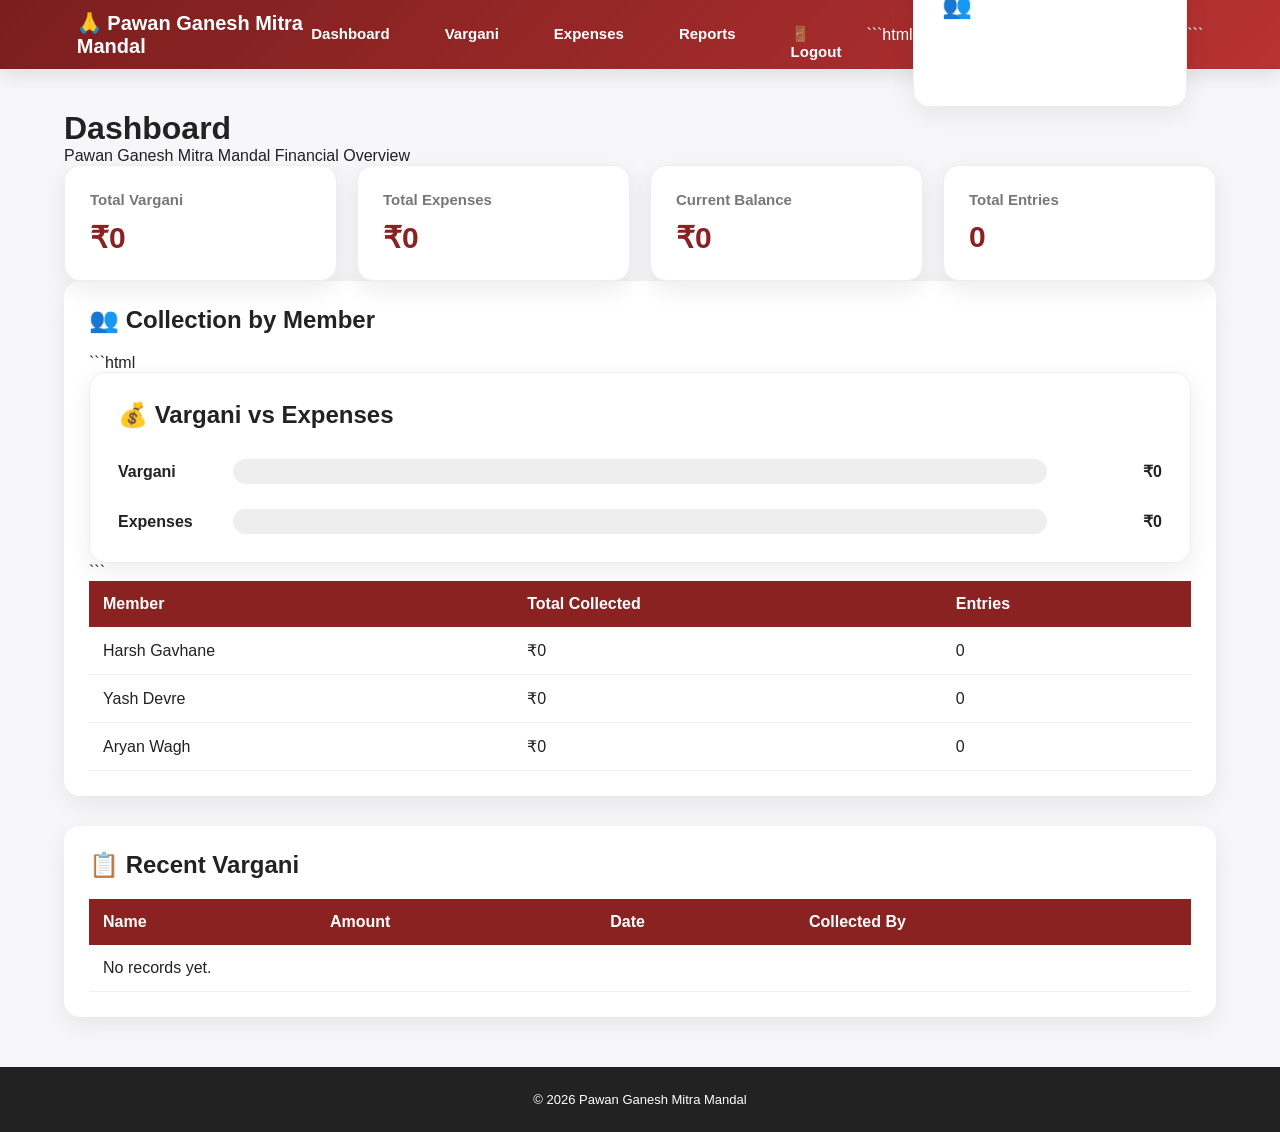
==== index.html @ 6a01088e "Pawan Ganesh Mitra Mandal website" ====
<!DOCTYPE html>
<html lang="en">
<head>
    <meta charset="UTF-8">
    <meta name="viewport" content="width=device-width, initial-scale=1.0">

    <title>Dashboard - Pawan Ganesh Mitra Mandal</title>

    <link rel="stylesheet" href="style.css">
</head>

<body>

<header>

    <div class="logo">
        🙏 Pawan Ganesh Mitra Mandal
    </div>

    <nav>
    <a href="index.html">Dashboard</a>
    <a href="vargani.html">Vargani</a>
    <a href="expenses.html">Expenses</a>
    <a href="reports.html">Reports</a>
    <a href="#" onclick="logout()">🚪 Logout</a>
</nav>
```html
<section class="dashboard-charts">

    <div class="chart-card">

        <h2>👥 Collector Performance</h2>

        <div id="collectorChart"></div>

    </div>

</section>
```

</header>


<main class="container">

    <h1>Dashboard</h1>

    <p class="subtitle">
        Pawan Ganesh Mitra Mandal Financial Overview
    </p>


    <!-- Financial Summary -->

    <div class="cards">

        <div class="card">
            <h3>Total Vargani</h3>
            <p id="dashboardVargani">₹0</p>
        </div>


        <div class="card">
            <h3>Total Expenses</h3>
            <p id="dashboardExpenses">₹0</p>
        </div>


        <div class="card">
            <h3>Current Balance</h3>
            <p id="dashboardBalance">₹0</p>
        </div>


        <div class="card">
            <h3>Total Entries</h3>
            <p id="dashboardEntries">0</p>
        </div>

    </div>


    <!-- Collector Performance -->

    <section class="table-section">

        <h2>👥 Collection by Member</h2>

        <div class="table-container">

            <table>

                <thead>

                    <tr>
                        <th>Member</th>
                        <th>Total Collected</th>
                        <th>Entries</th>
                    </tr>

                </thead>

```html
<section class="dashboard-charts">

    <div class="chart-card">
        <h2>💰 Vargani vs Expenses</h2>

        <div class="bar-chart">

            <div class="bar-item">
                <span>Vargani</span>
                <div class="bar-track">
                    <div id="varganiBar" class="bar-fill"></div>
                </div>
                <strong id="varganiChartAmount">₹0</strong>
            </div>

            <div class="bar-item">
                <span>Expenses</span>
                <div class="bar-track">
                    <div id="expenseBar" class="bar-fill"></div>
                </div>
                <strong id="expenseChartAmount">₹0</strong>
            </div>

        </div>
    </div>

</section>
```

                <tbody id="collectorTable">

                    <tr>
                        <td>Harsh Gavhane</td>
                        <td>₹0</td>
                        <td>0</td>
                    </tr>

                    <tr>
                        <td>Yash Devre</td>
                        <td>₹0</td>
                        <td>0</td>
                    </tr>

                    <tr>
                        <td>Aryan Wagh</td>
                        <td>₹0</td>
                        <td>0</td>
                    </tr>

                </tbody>

            </table>

        </div>

    </section>


    <!-- Recent Vargani -->

    <section class="table-section">

        <h2>📋 Recent Vargani</h2>

        <div class="table-container">

            <table>

                <thead>

                    <tr>
                        <th>Name</th>
                        <th>Amount</th>
                        <th>Date</th>
                        <th>Collected By</th>
                    </tr>

                </thead>


                <tbody id="recentVargani">

                    <tr>
                        <td colspan="4">
                            No records yet.
                        </td>
                    </tr>

                </tbody>

            </table>

        </div>

    </section>

</main>


<footer>

    <p>
        © 2026 Pawan Ganesh Mitra Mandal
    </p>

</footer>


<script src="script.js"></script>

</body>
</html>
---- style.css ----
* {
    margin: 0;
    padding: 0;
    box-sizing: border-box;
}

body {
    font-family: Arial, sans-serif;
    background: #f5f6fa;
    color: #222;
}

header {
    height: 70px;
    background: white;
    display: flex;
    align-items: center;
    justify-content: space-between;
    padding: 0 6%;
    border-bottom: 1px solid #eee;
}

.logo {
    font-size: 20px;
    font-weight: bold;
}

nav {
    display: flex;
    gap: 30px;
}

nav a {
    text-decoration: none;
    color: #555;
    font-size: 15px;
}

nav a:hover {
    color: #000;
}

main {
    width: 88%;
    max-width: 1200px;
    margin: 40px auto;
}

.welcome {
    display: flex;
    justify-content: space-between;
    align-items: center;
    margin-bottom: 30px;
}

.welcome h1 {
    font-size: 30px;
    margin-bottom: 8px;
}

.welcome p {
    color: #777;
}

button {
    border: none;
    padding: 12px 20px;
    border-radius: 8px;
    background: #222;
    color: white;
    cursor: pointer;
    font-size: 14px;
}

button:hover {
    opacity: 0.85;
}

.cards {
    display: grid;
    grid-template-columns: repeat(4, 1fr);
    gap: 20px;
}

.card {
    background: white;
    padding: 25px;
    border-radius: 14px;
    border: 1px solid #eee;
}

.card p {
    color: #777;
    font-size: 14px;
}

.card h2 {
    font-size: 28px;
    margin: 12px 0;
}

.card span {
    color: #999;
    font-size: 13px;
}

.transactions {
    margin-top: 35px;
    background: white;
    padding: 25px;
    border-radius: 14px;
    border: 1px solid #eee;
}

.section-heading {
    display: flex;
    justify-content: space-between;
    align-items: center;
}

.section-heading h2 {
    font-size: 20px;
}

.empty {
    text-align: center;
    padding: 60px 20px;
    color: #777;
}

.empty div {
    font-size: 40px;
    margin-bottom: 15px;
}

.empty h3 {
    color: #333;
    margin-bottom: 8px;
}

footer {
    text-align: center;
    padding: 30px;
    color: #888;
    font-size: 13px;
}

@media (max-width: 800px) {

    header {
        padding: 0 20px;
    }

    nav {
        display: none;
    }

    main {
        width: 92%;
    }

    .cards {
        grid-template-columns: repeat(2, 1fr);
    }

    .welcome {
        align-items: flex-start;
        gap: 20px;
        flex-direction: column;
    }
}

@media (max-width: 500px) {

    .cards {
        grid-template-columns: 1fr;
    }

    .welcome h1 {
        font-size: 24px;
    }
}

/* ================================
   PREMIUM MANDAL UI
================================ */

body {
    background: #f7f7f9;
    color: #222;
    font-family: Arial, sans-serif;
}


/* HEADER */

header {
    background: linear-gradient(135deg, #7b1e1e, #b83232);
    color: white;
    padding: 20px 6%;
    box-shadow: 0 4px 20px rgba(0,0,0,0.12);
}

header h1 {
    margin: 0;
    font-size: 25px;
}

nav {
    margin-top: 15px;
}

nav a {
    color: white;
    text-decoration: none;
    margin-right: 25px;
    font-weight: 600;
    transition: 0.3s;
}

nav a:hover {
    opacity: 0.7;
}


/* MAIN */

main {
    width: 90%;
    max-width: 1200px;
    margin: 40px auto;
}


/* PAGE HEADER */

.page-header {
    margin-bottom: 30px;
}

.page-header h2 {
    font-size: 32px;
    margin-bottom: 8px;
}

.page-header p {
    color: #777;
}


/* SUMMARY CARDS */

.summary-cards {
    display: grid;
    grid-template-columns: repeat(4, 1fr);
    gap: 20px;
    margin-bottom: 35px;
}

.card {
    background: white;
    padding: 25px;
    border-radius: 16px;
    box-shadow: 0 8px 25px rgba(0,0,0,0.08);
    border: 1px solid #eee;
    transition: 0.3s;
}

.card:hover {
    transform: translateY(-5px);
    box-shadow: 0 12px 30px rgba(0,0,0,0.12);
}

.card h3 {
    color: #777;
    font-size: 15px;
    margin-bottom: 12px;
}

.card p {
    font-size: 30px;
    font-weight: bold;
    margin: 0;
    color: #8b2222;
}


/* TABLE SECTION */

.table-section {
    background: white;
    padding: 25px;
    border-radius: 16px;
    margin-bottom: 30px;
    box-shadow: 0 8px 25px rgba(0,0,0,0.07);
    overflow-x: auto;
}

.table-section h2 {
    margin-top: 0;
    margin-bottom: 20px;
}


/* TABLE */

table {
    width: 100%;
    border-collapse: collapse;
}

th {
    background: #8b2222;
    color: white;
    padding: 14px;
    text-align: left;
}

td {
    padding: 14px;
    border-bottom: 1px solid #eee;
}

tr:hover td {
    background: #fafafa;
}


/* BUTTONS */

button {
    border: none;
    border-radius: 8px;
    padding: 10px 16px;
    cursor: pointer;
    font-weight: 600;
    transition: 0.25s;
}

button:hover {
    transform: translateY(-2px);
}


/* PRINT */

.print-btn {
    background: #8b2222;
    color: white;
    padding: 13px 24px;
}

.print-btn:hover {
    background: #6d1818;
}


/* REPORT ACTIONS */

.report-actions {
    text-align: center;
    margin: 35px 0;
}


/* FOOTER */

footer {
    text-align: center;
    padding: 25px;
    background: #222;
    color: white;
    margin-top: 50px;
}


/* MOBILE */

@media (max-width: 800px) {

    .summary-cards {
        grid-template-columns: repeat(2, 1fr);
    }

    nav a {
        display: inline-block;
        margin-bottom: 10px;
    }
}


@media (max-width: 500px) {

    .summary-cards {
        grid-template-columns: 1fr;
    }

    main {
        width: 94%;
    }

    .page-header h2 {
        font-size: 26px;
    }

    header h1 {
        font-size: 20px;
    }
}
```css
/* ================================
   DASHBOARD FINANCIAL CHART
================================ */

.dashboard-charts {
    display: grid;
    grid-template-columns: 1fr;
    gap: 20px;
    margin-bottom: 35px;
}

.chart-card {
    background: white;
    padding: 28px;
    border-radius: 16px;
    box-shadow: 0 8px 25px rgba(0,0,0,0.07);
    border: 1px solid #eee;
}

.chart-card h2 {
    margin-top: 0;
    margin-bottom: 30px;
}

.bar-chart {
    display: flex;
    flex-direction: column;
    gap: 25px;
}

.bar-item {
    display: grid;
    grid-template-columns: 100px 1fr 100px;
    align-items: center;
    gap: 15px;
}

.bar-item > span {
    font-weight: 600;
}

.bar-track {
    height: 25px;
    background: #eeeeee;
    border-radius: 20px;
    overflow: hidden;
}

.bar-fill {
    height: 100%;
    width: 0%;
    background: linear-gradient(90deg, #8b2222, #d9534f);
    border-radius: 20px;
    transition: width 0.8s ease;
}

.bar-item strong {
    text-align: right;
}

@media (max-width: 600px) {

    .bar-item {
        grid-template-columns: 80px 1fr 75px;
        gap: 8px;
        font-size: 13px;
    }

    .chart-card {
        padding: 20px;
    }
}
```
```css
/* ================================
   COLLECTOR PERFORMANCE
================================ */

#collectorChart {
    display: flex;
    flex-direction: column;
    gap: 22px;
}

.collector-bar-item {
    width: 100%;
}

.collector-bar-header {
    display: flex;
    justify-content: space-between;
    align-items: center;
    margin-bottom: 8px;
}

.collector-bar-header span {
    font-weight: 600;
}

.collector-bar-header strong {
    font-size: 16px;
}

.collector-bar-track {
    width: 100%;
    height: 18px;
    background: #eeeeee;
    border-radius: 20px;
    overflow: hidden;
}

.collector-bar-fill {
    height: 100%;
    background: linear-gradient(90deg, #8b2222, #d9534f);
    border-radius: 20px;
    transition: width 0.8s ease;
}
```
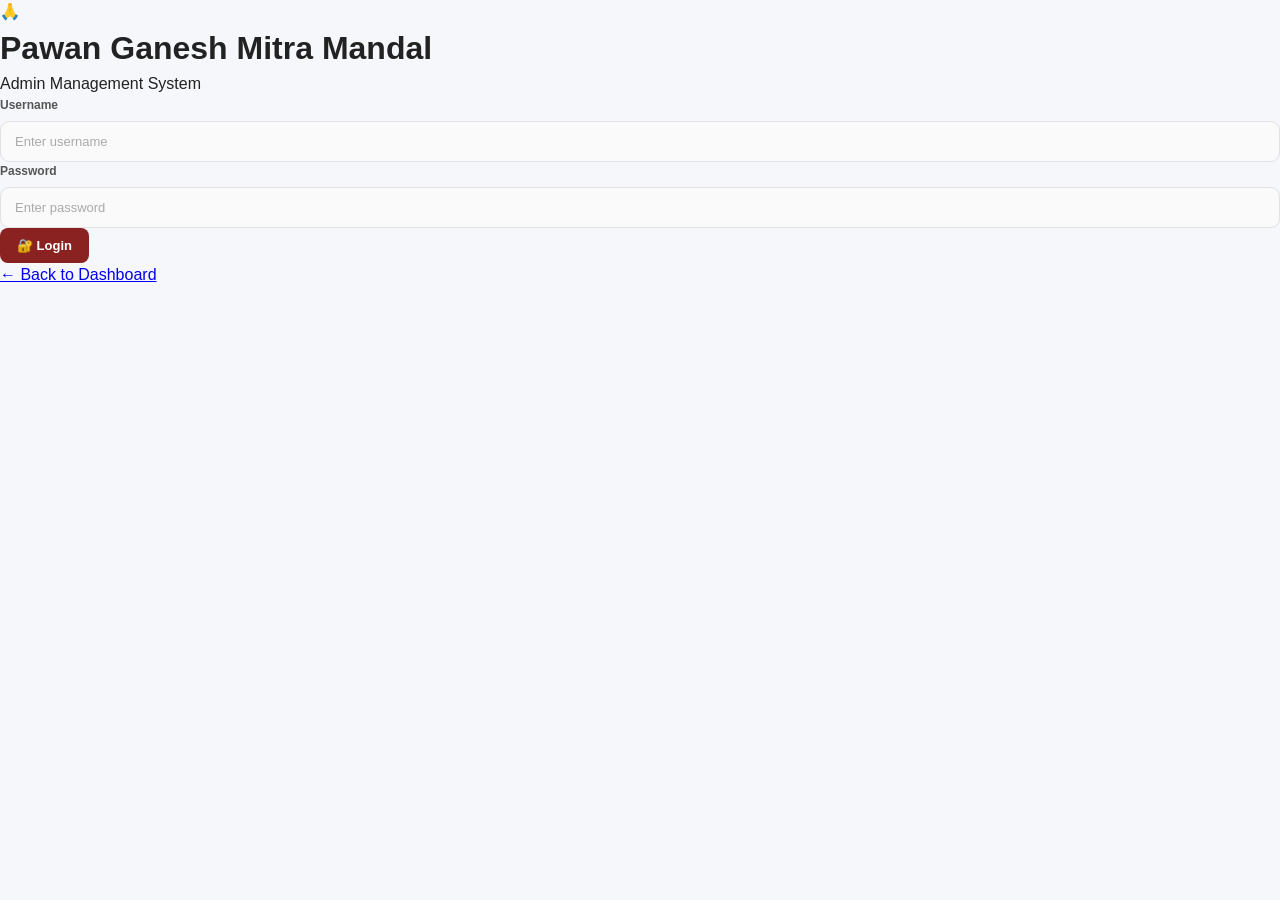
==== commit f6dcf0ce: "Finalize Mandal Management System" ====
--- a/index.html
+++ b/index.html
@@ -1,215 +1,422 @@
 <!DOCTYPE html>
 <html lang="en">
+
 <head>
     <meta charset="UTF-8">
     <meta name="viewport" content="width=device-width, initial-scale=1.0">
 
-    <title>Dashboard - Pawan Ganesh Mitra Mandal</title>
+    <title>Pawan Ganesh Mitra Mandal | Dashboard</title>
 
     <link rel="stylesheet" href="style.css">
 </head>
 
 <body>
 
-<header>
-
-    <div class="logo">
-        🙏 Pawan Ganesh Mitra Mandal
-    </div>
-
-    <nav>
-    <a href="index.html">Dashboard</a>
-    <a href="vargani.html">Vargani</a>
-    <a href="expenses.html">Expenses</a>
-    <a href="reports.html">Reports</a>
-    <a href="#" onclick="logout()">🚪 Logout</a>
-</nav>
-```html
-<section class="dashboard-charts">
-
-    <div class="chart-card">
-
-        <h2>👥 Collector Performance</h2>
-
-        <div id="collectorChart"></div>
-
-    </div>
-
-</section>
-```
-
-</header>
-
-
-<main class="container">
-
-    <h1>Dashboard</h1>
-
-    <p class="subtitle">
-        Pawan Ganesh Mitra Mandal Financial Overview
-    </p>
-
-
-    <!-- Financial Summary -->
-
-    <div class="cards">
-
-        <div class="card">
-            <h3>Total Vargani</h3>
-            <p id="dashboardVargani">₹0</p>
+    <!-- ================= HEADER ================= -->
+
+    <header class="main-header">
+
+        <div class="brand">
+            <div class="brand-icon">🙏</div>
+
+            <div>
+                <h1>Pawan Ganesh Mitra Mandal</h1>
+                <span>Financial Management System</span>
+            </div>
         </div>
 
-
-        <div class="card">
-            <h3>Total Expenses</h3>
-            <p id="dashboardExpenses">₹0</p>
+        <nav>
+
+            <a href="index.html" class="active">
+                Dashboard
+            </a>
+
+            <a href="vargani.html">
+                Vargani
+            </a>
+
+            <a href="expenses.html">
+                Expenses
+            </a>
+
+            <a href="reports.html">
+                Reports
+            </a>
+
+            <a href="#" onclick="logout()">
+                🚪 Logout
+            </a>
+
+        </nav>
+
+    </header>
+
+
+    <!-- ================= MAIN ================= -->
+
+    <main>
+
+        <!-- PAGE INTRO -->
+
+        <section class="welcome">
+
+            <div>
+
+                <span class="welcome-label">
+                    MANDAL ADMIN
+                </span>
+
+                <h2>
+                    Dashboard
+                </h2>
+
+                <p>
+                    Monitor vargani, expenses and current financial balance.
+                </p>
+
+            </div>
+
+            <div class="dashboard-date">
+                <span>Financial Overview</span>
+                <strong>🙏 Ganpati Bappa Morya</strong>
+            </div>
+
+        </section>
+
+
+        <!-- ================= SUMMARY CARDS ================= -->
+
+        <section class="cards">
+
+            <div class="card financial-card">
+
+                <div class="card-top">
+                    <span class="card-icon">💰</span>
+                    <span class="card-label">TOTAL VARGANI</span>
+                </div>
+
+                <h3 id="dashboardVargani">
+                    ₹0
+                </h3>
+
+                <p>
+                    Total amount collected
+                </p>
+
+            </div>
+
+
+            <div class="card expense-card">
+
+                <div class="card-top">
+                    <span class="card-icon">💸</span>
+                    <span class="card-label">TOTAL EXPENSES</span>
+                </div>
+
+                <h3 id="dashboardExpenses">
+                    ₹0
+                </h3>
+
+                <p>
+                    Total amount spent
+                </p>
+
+            </div>
+
+
+            <div class="card balance-card">
+
+                <div class="card-top">
+                    <span class="card-icon">📊</span>
+                    <span class="card-label">CURRENT BALANCE</span>
+                </div>
+
+                <h3 id="dashboardBalance">
+                    ₹0
+                </h3>
+
+                <p>
+                    Available mandal balance
+                </p>
+
+            </div>
+
+
+            <div class="card entries-card">
+
+                <div class="card-top">
+                    <span class="card-icon">🧾</span>
+                    <span class="card-label">TOTAL ENTRIES</span>
+                </div>
+
+                <h3 id="dashboardEntries">
+                    0
+                </h3>
+
+                <p>
+                    Collection records
+                </p>
+
+            </div>
+
+        </section>
+
+
+        <!-- ================= CHARTS ================= -->
+
+        <section class="dashboard-charts">
+
+
+            <!-- FINANCIAL OVERVIEW -->
+
+            <div class="chart-card">
+
+                <div class="chart-heading">
+
+                    <div class="chart-title">
+
+                        <div class="chart-icon">
+                            💰
+                        </div>
+
+                        <div>
+                            <h2>Financial Overview</h2>
+
+                            <p>
+                                Vargani collected vs money spent
+                            </p>
+                        </div>
+
+                    </div>
+
+                </div>
+
+
+                <div class="bar-chart">
+
+                    <div class="bar-item">
+
+                        <span>Vargani</span>
+
+                        <div class="bar-track">
+                            <div
+                                id="varganiBar"
+                                class="bar-fill">
+                            </div>
+                        </div>
+
+                        <strong id="varganiBarValue">
+                            ₹0
+                        </strong>
+
+                    </div>
+
+
+                    <div class="bar-item">
+
+                        <span>Expenses</span>
+
+                        <div class="bar-track">
+                            <div
+                                id="expenseBar"
+                                class="bar-fill expense-fill">
+                            </div>
+                        </div>
+
+                        <strong id="expenseBarValue">
+                            ₹0
+                        </strong>
+
+                    </div>
+
+                </div>
+
+            </div>
+
+
+            <!-- COLLECTOR PERFORMANCE -->
+
+            <div class="chart-card">
+
+                <div class="chart-heading">
+
+                    <div class="chart-title">
+
+                        <div class="chart-icon">
+                            👥
+                        </div>
+
+                        <div>
+                            <h2>Collector Performance</h2>
+
+                            <p>
+                                Member-wise collection summary
+                            </p>
+                        </div>
+
+                    </div>
+
+                </div>
+
+
+                <div id="collectorChart">
+
+                    <!-- JavaScript will generate collector bars here -->
+
+                </div>
+
+            </div>
+
+        </section>
+
+
+        <!-- ================= COLLECTION BY MEMBER ================= -->
+
+        <section class="table-section">
+
+            <div class="section-heading">
+
+                <div>
+
+                    <span class="section-label">
+                        COLLECTION
+                    </span>
+
+                    <h2>
+                        Collection by Member
+                    </h2>
+
+                    <p>
+                        Total amount collected by each member
+                    </p>
+
+                </div>
+
+                <div class="section-icon">
+                    👥
+                </div>
+
+            </div>
+
+
+            <div class="table-wrapper">
+
+                <table>
+
+                    <thead>
+
+                        <tr>
+                            <th>Collector</th>
+                            <th>Total Collected</th>
+                            <th>Entries</th>
+                        </tr>
+
+                    </thead>
+
+                    <tbody id="collectorTable">
+
+                        <tr>
+                            <td colspan="3" class="empty">
+                                No collection data available.
+                            </td>
+                        </tr>
+
+                    </tbody>
+
+                </table>
+
+            </div>
+
+        </section>
+
+
+        <!-- ================= RECENT VARGANI ================= -->
+
+        <section class="table-section">
+
+            <div class="section-heading">
+
+                <div>
+
+                    <span class="section-label">
+                        ACTIVITY
+                    </span>
+
+                    <h2>
+                        Recent Vargani
+                    </h2>
+
+                    <p>
+                        Latest collection entries
+                    </p>
+
+                </div>
+
+                <div class="section-icon">
+                    🧾
+                </div>
+
+            </div>
+
+
+            <div class="table-wrapper">
+
+                <table>
+
+                    <thead>
+
+                        <tr>
+                            <th>Person / Shop</th>
+                            <th>Amount</th>
+                            <th>Collected By</th>
+                            <th>Date</th>
+                            <th>Receipt</th>
+                        </tr>
+
+                    </thead>
+
+                    <tbody id="recentVargani">
+
+                        <tr>
+                            <td colspan="5" class="empty">
+                                No collection records available.
+                            </td>
+                        </tr>
+
+                    </tbody>
+
+                </table>
+
+            </div>
+
+        </section>
+
+    </main>
+
+
+    <!-- ================= FOOTER ================= -->
+
+    <footer>
+
+        <div class="footer-brand">
+            🙏 Pawan Ganesh Mitra Mandal
         </div>
 
-
-        <div class="card">
-            <h3>Current Balance</h3>
-            <p id="dashboardBalance">₹0</p>
-        </div>
-
-
-        <div class="card">
-            <h3>Total Entries</h3>
-            <p id="dashboardEntries">0</p>
-        </div>
-
-    </div>
-
-
-    <!-- Collector Performance -->
-
-    <section class="table-section">
-
-        <h2>👥 Collection by Member</h2>
-
-        <div class="table-container">
-
-            <table>
-
-                <thead>
-
-                    <tr>
-                        <th>Member</th>
-                        <th>Total Collected</th>
-                        <th>Entries</th>
-                    </tr>
-
-                </thead>
-
-```html
-<section class="dashboard-charts">
-
-    <div class="chart-card">
-        <h2>💰 Vargani vs Expenses</h2>
-
-        <div class="bar-chart">
-
-            <div class="bar-item">
-                <span>Vargani</span>
-                <div class="bar-track">
-                    <div id="varganiBar" class="bar-fill"></div>
-                </div>
-                <strong id="varganiChartAmount">₹0</strong>
-            </div>
-
-            <div class="bar-item">
-                <span>Expenses</span>
-                <div class="bar-track">
-                    <div id="expenseBar" class="bar-fill"></div>
-                </div>
-                <strong id="expenseChartAmount">₹0</strong>
-            </div>
-
-        </div>
-    </div>
-
-</section>
-```
-
-                <tbody id="collectorTable">
-
-                    <tr>
-                        <td>Harsh Gavhane</td>
-                        <td>₹0</td>
-                        <td>0</td>
-                    </tr>
-
-                    <tr>
-                        <td>Yash Devre</td>
-                        <td>₹0</td>
-                        <td>0</td>
-                    </tr>
-
-                    <tr>
-                        <td>Aryan Wagh</td>
-                        <td>₹0</td>
-                        <td>0</td>
-                    </tr>
-
-                </tbody>
-
-            </table>
-
-        </div>
-
-    </section>
-
-
-    <!-- Recent Vargani -->
-
-    <section class="table-section">
-
-        <h2>📋 Recent Vargani</h2>
-
-        <div class="table-container">
-
-            <table>
-
-                <thead>
-
-                    <tr>
-                        <th>Name</th>
-                        <th>Amount</th>
-                        <th>Date</th>
-                        <th>Collected By</th>
-                    </tr>
-
-                </thead>
-
-
-                <tbody id="recentVargani">
-
-                    <tr>
-                        <td colspan="4">
-                            No records yet.
-                        </td>
-                    </tr>
-
-                </tbody>
-
-            </table>
-
-        </div>
-
-    </section>
-
-</main>
-
-
-<footer>
-
-    <p>
-        © 2026 Pawan Ganesh Mitra Mandal
-    </p>
-
-</footer>
-
-
-<script src="script.js"></script>
+        <p>
+            Transparent collection & expense management system
+        </p>
+
+        <span>
+            © 2026 Pawan Ganesh Mitra Mandal
+        </span>
+
+    </footer>
+
+
+    <!-- ================= JAVASCRIPT ================= -->
+
+    <script src="script.js"></script>
 
 </body>
+
 </html>
--- a/style.css
+++ b/style.css
@@ -1,528 +1,1186 @@
+/* =====================================================
+   PAWAN GANESH MITRA MANDAL
+   PREMIUM DASHBOARD UI
+===================================================== */
+
+
+/* ================= RESET ================= */
+
 * {
     margin: 0;
     padding: 0;
     box-sizing: border-box;
 }
 
+
+/* ================= BODY ================= */
+
 body {
-    font-family: Arial, sans-serif;
-    background: #f5f6fa;
+    font-family: Arial, Helvetica, sans-serif;
+    background: #f6f7fb;
     color: #222;
-}
-
-header {
-    height: 70px;
+    line-height: 1.5;
+}
+
+
+/* ================= HEADER ================= */
+
+.main-header {
+    min-height: 78px;
+    padding: 14px 6%;
+    background: linear-gradient(135deg, #751c1c, #a92f2f);
+    color: white;
+
+    display: flex;
+    align-items: center;
+    justify-content: space-between;
+
+    box-shadow: 0 5px 25px rgba(0, 0, 0, 0.14);
+
+    position: sticky;
+    top: 0;
+    z-index: 100;
+}
+
+
+/* ================= BRAND ================= */
+
+.brand {
+    display: flex;
+    align-items: center;
+    gap: 14px;
+}
+
+
+.brand-icon {
+    width: 46px;
+    height: 46px;
+
+    background: rgba(255, 255, 255, 0.15);
+
+    border: 1px solid rgba(255, 255, 255, 0.2);
+
+    border-radius: 12px;
+
+    display: flex;
+    align-items: center;
+    justify-content: center;
+
+    font-size: 23px;
+}
+
+
+.brand h1 {
+    font-size: 19px;
+    line-height: 1.2;
+    margin-bottom: 3px;
+}
+
+
+.brand span {
+    font-size: 11px;
+    opacity: 0.75;
+    letter-spacing: 0.5px;
+}
+
+
+/* ================= NAVIGATION ================= */
+
+nav {
+    display: flex;
+    align-items: center;
+    gap: 5px;
+}
+
+
+nav a {
+    color: rgba(255, 255, 255, 0.82);
+
+    text-decoration: none;
+
+    font-size: 13px;
+    font-weight: 600;
+
+    padding: 9px 13px;
+
+    border-radius: 8px;
+
+    transition: all 0.25s ease;
+}
+
+
+nav a:hover {
+    color: white;
+    background: rgba(255, 255, 255, 0.12);
+}
+
+
+nav a.active {
+    color: #8b2222;
     background: white;
+}
+
+
+/* ================= MAIN ================= */
+
+main {
+    width: 90%;
+    max-width: 1250px;
+
+    margin: 38px auto 60px;
+}
+
+
+/* ================= WELCOME ================= */
+
+.welcome {
     display: flex;
     align-items: center;
     justify-content: space-between;
-    padding: 0 6%;
-    border-bottom: 1px solid #eee;
-}
-
-.logo {
-    font-size: 20px;
-    font-weight: bold;
-}
-
-nav {
-    display: flex;
-    gap: 30px;
-}
-
-nav a {
-    text-decoration: none;
-    color: #555;
-    font-size: 15px;
-}
-
-nav a:hover {
-    color: #000;
-}
-
-main {
-    width: 88%;
-    max-width: 1200px;
-    margin: 40px auto;
-}
-
-.welcome {
-    display: flex;
-    justify-content: space-between;
-    align-items: center;
+
     margin-bottom: 30px;
 }
 
-.welcome h1 {
-    font-size: 30px;
+
+.welcome-label {
+    display: inline-block;
+
+    font-size: 11px;
+    font-weight: 700;
+
+    letter-spacing: 1.5px;
+
+    color: #a52d2d;
+
+    margin-bottom: 6px;
+}
+
+
+.welcome h2 {
+    font-size: 34px;
+    line-height: 1.1;
+
     margin-bottom: 8px;
 }
+
 
 .welcome p {
     color: #777;
-}
+    font-size: 14px;
+}
+
+
+.dashboard-date {
+    background: white;
+
+    padding: 14px 18px;
+
+    border-radius: 12px;
+
+    border: 1px solid #ececf1;
+
+    box-shadow: 0 5px 18px rgba(0, 0, 0, 0.05);
+
+    text-align: right;
+}
+
+
+.dashboard-date span {
+    display: block;
+
+    color: #999;
+
+    font-size: 11px;
+
+    text-transform: uppercase;
+
+    letter-spacing: 1px;
+
+    margin-bottom: 3px;
+}
+
+
+.dashboard-date strong {
+    font-size: 13px;
+
+    color: #8b2222;
+}
+
+
+/* ================= SUMMARY CARDS ================= */
+
+.cards {
+    display: grid;
+
+    grid-template-columns: repeat(4, 1fr);
+
+    gap: 18px;
+
+    margin-bottom: 25px;
+}
+
+
+.card {
+    background: white;
+
+    padding: 22px;
+
+    border-radius: 16px;
+
+    border: 1px solid #ececf1;
+
+    box-shadow: 0 7px 22px rgba(0, 0, 0, 0.055);
+
+    transition: all 0.25s ease;
+
+    position: relative;
+
+    overflow: hidden;
+}
+
+
+.card::after {
+    content: "";
+
+    position: absolute;
+
+    width: 70px;
+    height: 70px;
+
+    border-radius: 50%;
+
+    right: -25px;
+    bottom: -30px;
+
+    background: rgba(139, 34, 34, 0.06);
+}
+
+
+.card:hover {
+    transform: translateY(-4px);
+
+    box-shadow: 0 12px 30px rgba(0, 0, 0, 0.09);
+}
+
+
+.card-top {
+    display: flex;
+
+    align-items: center;
+    justify-content: space-between;
+
+    margin-bottom: 14px;
+}
+
+
+.card-icon {
+    width: 38px;
+    height: 38px;
+
+    border-radius: 10px;
+
+    display: flex;
+    align-items: center;
+    justify-content: center;
+
+    background: #fff1f1;
+
+    font-size: 18px;
+}
+
+
+.card-label {
+    font-size: 10px;
+
+    font-weight: 700;
+
+    letter-spacing: 1px;
+
+    color: #999;
+}
+
+
+.card h3 {
+    font-size: 27px;
+
+    color: #8b2222;
+
+    margin-bottom: 5px;
+}
+
+
+.card p {
+    color: #999;
+
+    font-size: 12px;
+}
+
+
+/* Balance */
+
+.balance-card {
+    background: linear-gradient(135deg, #8b2222, #b63737);
+
+    color: white;
+}
+
+
+.balance-card .card-label,
+.balance-card p {
+    color: rgba(255, 255, 255, 0.75);
+}
+
+
+.balance-card h3 {
+    color: white;
+}
+
+
+.balance-card .card-icon {
+    background: rgba(255, 255, 255, 0.14);
+}
+
+
+/* ================= DASHBOARD CHARTS ================= */
+
+.dashboard-charts {
+    display: grid;
+
+    grid-template-columns: 1fr 1fr;
+
+    gap: 20px;
+
+    margin-bottom: 25px;
+}
+
+
+.chart-card {
+    background: white;
+
+    padding: 25px;
+
+    border-radius: 16px;
+
+    border: 1px solid #ececf1;
+
+    box-shadow: 0 7px 22px rgba(0, 0, 0, 0.055);
+
+    min-height: 245px;
+}
+
+
+/* ================= CHART HEADING ================= */
+
+.chart-heading {
+    margin-bottom: 30px;
+}
+
+
+.chart-title {
+    display: flex;
+
+    align-items: center;
+
+    gap: 13px;
+}
+
+
+.chart-icon {
+    width: 43px;
+    height: 43px;
+
+    background: #fff1f1;
+
+    border-radius: 12px;
+
+    display: flex;
+    align-items: center;
+    justify-content: center;
+
+    font-size: 20px;
+}
+
+
+.chart-title h2 {
+    font-size: 18px;
+
+    margin-bottom: 2px;
+}
+
+
+.chart-title p {
+    color: #999;
+
+    font-size: 12px;
+}
+
+
+/* ================= FINANCIAL BAR CHART ================= */
+
+.bar-chart {
+    display: flex;
+
+    flex-direction: column;
+
+    gap: 22px;
+}
+
+
+.bar-item {
+    display: grid;
+
+    grid-template-columns: 80px 1fr 85px;
+
+    align-items: center;
+
+    gap: 12px;
+}
+
+
+.bar-item > span {
+    font-size: 13px;
+
+    font-weight: 700;
+
+    color: #555;
+}
+
+
+.bar-track {
+    height: 16px;
+
+    background: #f0f0f3;
+
+    border-radius: 20px;
+
+    overflow: hidden;
+}
+
+
+.bar-fill {
+    width: 0%;
+
+    height: 100%;
+
+    background: linear-gradient(
+        90deg,
+        #8b2222,
+        #d9534f
+    );
+
+    border-radius: 20px;
+
+    transition: width 0.8s ease;
+}
+
+
+.expense-fill {
+    background: linear-gradient(
+        90deg,
+        #555,
+        #888
+    );
+}
+
+
+.bar-item strong {
+    text-align: right;
+
+    font-size: 13px;
+
+    color: #444;
+}
+
+
+/* ================= COLLECTOR PERFORMANCE ================= */
+
+#collectorChart {
+    display: flex;
+
+    flex-direction: column;
+
+    gap: 18px;
+}
+
+
+.collector-bar-item {
+    width: 100%;
+}
+
+
+.collector-bar-header {
+    display: flex;
+
+    justify-content: space-between;
+
+    align-items: center;
+
+    margin-bottom: 7px;
+}
+
+
+.collector-bar-header span {
+    font-size: 13px;
+
+    font-weight: 600;
+
+    color: #555;
+}
+
+
+.collector-bar-header strong {
+    font-size: 13px;
+
+    color: #8b2222;
+}
+
+
+.collector-bar-track {
+    width: 100%;
+
+    height: 12px;
+
+    background: #eeeeF2;
+
+    border-radius: 20px;
+
+    overflow: hidden;
+}
+
+
+.collector-bar-fill {
+    width: 0%;
+
+    height: 100%;
+
+    background: linear-gradient(
+        90deg,
+        #8b2222,
+        #d9534f
+    );
+
+    border-radius: 20px;
+
+    transition: width 0.8s ease;
+}
+
+
+/* ================= TABLE SECTION ================= */
+
+.table-section {
+    background: white;
+
+    padding: 25px;
+
+    border-radius: 16px;
+
+    border: 1px solid #ececf1;
+
+    box-shadow: 0 7px 22px rgba(0, 0, 0, 0.055);
+
+    margin-bottom: 20px;
+
+    overflow: hidden;
+}
+
+
+/* ================= SECTION HEADING ================= */
+
+.section-heading {
+    display: flex;
+
+    align-items: center;
+
+    justify-content: space-between;
+
+    margin-bottom: 20px;
+}
+
+
+.section-label {
+    display: block;
+
+    color: #a52d2d;
+
+    font-size: 10px;
+
+    font-weight: 700;
+
+    letter-spacing: 1.5px;
+
+    margin-bottom: 3px;
+}
+
+
+.section-heading h2 {
+    font-size: 19px;
+
+    margin-bottom: 2px;
+}
+
+
+.section-heading p {
+    color: #999;
+
+    font-size: 12px;
+}
+
+
+.section-icon {
+    width: 42px;
+    height: 42px;
+
+    border-radius: 11px;
+
+    background: #fff1f1;
+
+    display: flex;
+    align-items: center;
+    justify-content: center;
+
+    font-size: 19px;
+}
+
+
+/* ================= TABLE ================= */
+
+.table-wrapper {
+    width: 100%;
+
+    overflow-x: auto;
+}
+
+
+table {
+    width: 100%;
+
+    border-collapse: collapse;
+
+    min-width: 600px;
+}
+
+
+thead th {
+    background: #fafafa;
+
+    color: #777;
+
+    font-size: 11px;
+
+    text-transform: uppercase;
+
+    letter-spacing: 0.6px;
+
+    padding: 13px 14px;
+
+    text-align: left;
+
+    border-bottom: 1px solid #eeeeee;
+}
+
+
+tbody td {
+    padding: 14px;
+
+    font-size: 13px;
+
+    color: #555;
+
+    border-bottom: 1px solid #f0f0f0;
+}
+
+
+tbody tr:last-child td {
+    border-bottom: none;
+}
+
+
+tbody tr:hover td {
+    background: #fffafa;
+}
+
+
+/* ================= EMPTY STATE ================= */
+
+.empty {
+    text-align: center;
+
+    padding: 30px 15px !important;
+
+    color: #999 !important;
+}
+
+
+/* ================= BUTTONS ================= */
 
 button {
     border: none;
-    padding: 12px 20px;
+
+    padding: 10px 17px;
+
     border-radius: 8px;
-    background: #222;
+
+    background: #8b2222;
+
     color: white;
+
     cursor: pointer;
+
+    font-size: 13px;
+
+    font-weight: 600;
+
+    transition: all 0.25s ease;
+}
+
+
+button:hover {
+    background: #701a1a;
+
+    transform: translateY(-2px);
+}
+
+
+/* ================= FOOTER ================= */
+
+footer {
+    background: #202124;
+
+    color: white;
+
+    text-align: center;
+
+    padding: 30px 20px;
+}
+
+
+.footer-brand {
     font-size: 14px;
-}
-
-button:hover {
-    opacity: 0.85;
-}
-
-.cards {
-    display: grid;
-    grid-template-columns: repeat(4, 1fr);
-    gap: 20px;
-}
-
-.card {
-    background: white;
-    padding: 25px;
-    border-radius: 14px;
-    border: 1px solid #eee;
-}
-
-.card p {
-    color: #777;
-    font-size: 14px;
-}
-
-.card h2 {
-    font-size: 28px;
-    margin: 12px 0;
-}
-
-.card span {
+
+    font-weight: 700;
+
+    margin-bottom: 5px;
+}
+
+
+footer p {
     color: #999;
-    font-size: 13px;
-}
-
-.transactions {
-    margin-top: 35px;
-    background: white;
-    padding: 25px;
-    border-radius: 14px;
-    border: 1px solid #eee;
-}
-
-.section-heading {
-    display: flex;
-    justify-content: space-between;
-    align-items: center;
-}
-
-.section-heading h2 {
-    font-size: 20px;
-}
-
-.empty {
-    text-align: center;
-    padding: 60px 20px;
-    color: #777;
-}
-
-.empty div {
-    font-size: 40px;
-    margin-bottom: 15px;
-}
-
-.empty h3 {
-    color: #333;
-    margin-bottom: 8px;
-}
-
-footer {
-    text-align: center;
-    padding: 30px;
-    color: #888;
-    font-size: 13px;
-}
-
-@media (max-width: 800px) {
-
-    header {
-        padding: 0 20px;
+
+    font-size: 11px;
+
+    margin-bottom: 10px;
+}
+
+
+footer span {
+    color: #666;
+
+    font-size: 10px;
+}
+
+
+/* ================= MOBILE ================= */
+
+@media (max-width: 1000px) {
+
+    .cards {
+        grid-template-columns: repeat(2, 1fr);
+    }
+
+    .dashboard-charts {
+        grid-template-columns: 1fr;
+    }
+
+    .main-header {
+        padding: 14px 4%;
     }
 
     nav {
-        display: none;
+        gap: 2px;
+    }
+
+    nav a {
+        padding: 8px 9px;
+        font-size: 12px;
+    }
+
+}
+
+
+/* ================= TABLET ================= */
+
+@media (max-width: 750px) {
+
+    .main-header {
+        position: relative;
+
+        flex-direction: column;
+
+        align-items: flex-start;
+
+        gap: 15px;
+    }
+
+    nav {
+        width: 100%;
+
+        overflow-x: auto;
+
+        padding-bottom: 3px;
+    }
+
+    nav a {
+        white-space: nowrap;
     }
 
     main {
         width: 92%;
-    }
-
-    .cards {
-        grid-template-columns: repeat(2, 1fr);
+
+        margin-top: 28px;
     }
 
     .welcome {
+        flex-direction: column;
+
         align-items: flex-start;
-        gap: 20px;
-        flex-direction: column;
-    }
-}
+
+        gap: 15px;
+    }
+
+    .dashboard-date {
+        width: 100%;
+
+        text-align: left;
+    }
+
+}
+
+
+/* ================= MOBILE ================= */
 
 @media (max-width: 500px) {
+
+    .brand h1 {
+        font-size: 16px;
+    }
+
+    .brand span {
+        font-size: 9px;
+    }
+
+    .brand-icon {
+        width: 40px;
+        height: 40px;
+    }
 
     .cards {
         grid-template-columns: 1fr;
-    }
-
-    .welcome h1 {
-        font-size: 24px;
-    }
-}
-
-/* ================================
-   PREMIUM MANDAL UI
-================================ */
-
-body {
-    background: #f7f7f9;
-    color: #222;
-    font-family: Arial, sans-serif;
-}
-
-
-/* HEADER */
-
-header {
-    background: linear-gradient(135deg, #7b1e1e, #b83232);
-    color: white;
-    padding: 20px 6%;
-    box-shadow: 0 4px 20px rgba(0,0,0,0.12);
-}
-
-header h1 {
-    margin: 0;
-    font-size: 25px;
-}
-
-nav {
-    margin-top: 15px;
-}
-
-nav a {
-    color: white;
-    text-decoration: none;
-    margin-right: 25px;
-    font-weight: 600;
-    transition: 0.3s;
-}
-
-nav a:hover {
-    opacity: 0.7;
-}
-
-
-/* MAIN */
-
-main {
-    width: 90%;
-    max-width: 1200px;
-    margin: 40px auto;
-}
-
-
-/* PAGE HEADER */
-
-.page-header {
-    margin-bottom: 30px;
-}
-
-.page-header h2 {
-    font-size: 32px;
-    margin-bottom: 8px;
-}
-
-.page-header p {
-    color: #777;
-}
-
-
-/* SUMMARY CARDS */
-
-.summary-cards {
-    display: grid;
-    grid-template-columns: repeat(4, 1fr);
-    gap: 20px;
-    margin-bottom: 35px;
-}
-
-.card {
+
+        gap: 13px;
+    }
+
+    .welcome h2 {
+        font-size: 28px;
+    }
+
+    .chart-card,
+    .table-section {
+        padding: 19px;
+    }
+
+    .bar-item {
+        grid-template-columns: 65px 1fr 65px;
+
+        gap: 8px;
+    }
+
+    .bar-item > span,
+    .bar-item strong {
+        font-size: 11px;
+    }
+
+    .chart-title h2 {
+        font-size: 16px;
+    }
+
+}
+/* =====================================================
+   VARGANI FORM
+===================================================== */
+
+.form-section {
     background: white;
     padding: 25px;
     border-radius: 16px;
-    box-shadow: 0 8px 25px rgba(0,0,0,0.08);
-    border: 1px solid #eee;
-    transition: 0.3s;
-}
-
-.card:hover {
-    transform: translateY(-5px);
-    box-shadow: 0 12px 30px rgba(0,0,0,0.12);
-}
-
-.card h3 {
-    color: #777;
-    font-size: 15px;
-    margin-bottom: 12px;
-}
-
-.card p {
-    font-size: 30px;
-    font-weight: bold;
-    margin: 0;
+    border: 1px solid #ececf1;
+    box-shadow: 0 7px 22px rgba(0, 0, 0, 0.055);
+    margin-bottom: 25px;
+}
+
+
+/* ================= FORM GRID ================= */
+
+.form-grid {
+    display: grid;
+    grid-template-columns: repeat(2, 1fr);
+    gap: 18px;
+}
+
+
+/* ================= FORM GROUP ================= */
+
+.form-group {
+    display: flex;
+    flex-direction: column;
+    gap: 7px;
+}
+
+
+.form-group label {
+    font-size: 12px;
+    font-weight: 700;
+    color: #555;
+}
+
+
+.form-group input,
+.form-group select {
+    width: 100%;
+
+    padding: 12px 14px;
+
+    border: 1px solid #e1e1e6;
+
+    border-radius: 9px;
+
+    background: #fafafa;
+
+    color: #333;
+
+    font-size: 13px;
+
+    outline: none;
+
+    transition: all 0.2s ease;
+}
+
+
+.form-group input:focus,
+.form-group select:focus {
+    border-color: #a52d2d;
+
+    background: white;
+
+    box-shadow: 0 0 0 3px rgba(165, 45, 45, 0.08);
+}
+
+
+.form-group input::placeholder {
+    color: #aaa;
+}
+
+
+/* ================= FORM ACTIONS ================= */
+
+.form-actions {
+    display: flex;
+
+    gap: 10px;
+
+    margin-top: 22px;
+}
+
+
+.primary-btn {
+    background: #8b2222;
+
+    color: white;
+
+    padding: 12px 20px;
+}
+
+
+.primary-btn:hover {
+    background: #701a1a;
+}
+
+
+.secondary-btn {
+    background: #f0f0f3;
+
+    color: #555;
+
+    padding: 12px 20px;
+}
+
+
+.secondary-btn:hover {
+    background: #e5e5e8;
+}
+
+
+/* ================= ACTION BUTTONS IN TABLE ================= */
+
+.table-wrapper button {
+    margin-right: 5px;
+
+    padding: 7px 10px;
+
+    font-size: 11px;
+}
+
+
+/* ================= MOBILE FORM ================= */
+
+@media (max-width: 650px) {
+
+    .form-grid {
+        grid-template-columns: 1fr;
+    }
+
+    .form-section {
+        padding: 19px;
+    }
+
+    .form-actions {
+        flex-direction: column;
+    }
+
+    .form-actions button {
+        width: 100%;
+    }
+
+}
+/* =====================================================
+   REPORTS PAGE
+===================================================== */
+
+.report-summary-grid {
+    display: grid;
+    grid-template-columns: repeat(3, 1fr);
+    gap: 16px;
+}
+
+
+.report-box {
+    background: #fafafa;
+
+    border: 1px solid #eeeeee;
+
+    border-radius: 12px;
+
+    padding: 20px;
+}
+
+
+.report-box span {
+    display: block;
+
+    color: #999;
+
+    font-size: 10px;
+
+    font-weight: 700;
+
+    letter-spacing: 1px;
+
+    margin-bottom: 8px;
+}
+
+
+.report-box strong {
+    font-size: 24px;
+
     color: #8b2222;
 }
 
 
-/* TABLE SECTION */
-
-.table-section {
-    background: white;
-    padding: 25px;
-    border-radius: 16px;
+.report-box.highlight {
+    background: linear-gradient(
+        135deg,
+        #8b2222,
+        #b63737
+    );
+
+    border: none;
+}
+
+
+.report-box.highlight span {
+    color: rgba(255, 255, 255, 0.7);
+}
+
+
+.report-box.highlight strong {
+    color: white;
+}
+
+
+.report-actions {
+    display: flex;
+
+    justify-content: flex-end;
+
+    margin-top: 5px;
+
     margin-bottom: 30px;
-    box-shadow: 0 8px 25px rgba(0,0,0,0.07);
-    overflow-x: auto;
-}
-
-.table-section h2 {
-    margin-top: 0;
-    margin-bottom: 20px;
-}
-
-
-/* TABLE */
-
-table {
-    width: 100%;
-    border-collapse: collapse;
-}
-
-th {
-    background: #8b2222;
-    color: white;
-    padding: 14px;
-    text-align: left;
-}
-
-td {
-    padding: 14px;
-    border-bottom: 1px solid #eee;
-}
-
-tr:hover td {
-    background: #fafafa;
-}
-
-
-/* BUTTONS */
-
-button {
-    border: none;
-    border-radius: 8px;
-    padding: 10px 16px;
-    cursor: pointer;
-    font-weight: 600;
-    transition: 0.25s;
-}
-
-button:hover {
-    transform: translateY(-2px);
-}
-
-
-/* PRINT */
-
-.print-btn {
-    background: #8b2222;
-    color: white;
-    padding: 13px 24px;
-}
-
-.print-btn:hover {
-    background: #6d1818;
-}
-
-
-/* REPORT ACTIONS */
-
-.report-actions {
-    text-align: center;
-    margin: 35px 0;
-}
-
-
-/* FOOTER */
-
-footer {
-    text-align: center;
-    padding: 25px;
-    background: #222;
-    color: white;
-    margin-top: 50px;
-}
-
-
-/* MOBILE */
-
-@media (max-width: 800px) {
-
-    .summary-cards {
-        grid-template-columns: repeat(2, 1fr);
-    }
-
-    nav a {
-        display: inline-block;
-        margin-bottom: 10px;
-    }
-}
-
-
-@media (max-width: 500px) {
-
-    .summary-cards {
-        grid-template-columns: 1fr;
+}
+
+
+.report-actions button {
+    padding: 12px 20px;
+}
+
+
+/* ================= PRINT ================= */
+
+@media print {
+
+    .main-header nav,
+    .report-actions {
+        display: none;
+    }
+
+    .main-header {
+        position: static;
+    }
+
+    body {
+        background: white;
     }
 
     main {
         width: 94%;
-    }
-
-    .page-header h2 {
-        font-size: 26px;
-    }
-
-    header h1 {
-        font-size: 20px;
-    }
-}
-```css
-/* ================================
-   DASHBOARD FINANCIAL CHART
-================================ */
-
-.dashboard-charts {
-    display: grid;
-    grid-template-columns: 1fr;
-    gap: 20px;
-    margin-bottom: 35px;
-}
-
-.chart-card {
-    background: white;
-    padding: 28px;
-    border-radius: 16px;
-    box-shadow: 0 8px 25px rgba(0,0,0,0.07);
-    border: 1px solid #eee;
-}
-
-.chart-card h2 {
-    margin-top: 0;
-    margin-bottom: 30px;
-}
-
-.bar-chart {
-    display: flex;
-    flex-direction: column;
-    gap: 25px;
-}
-
-.bar-item {
-    display: grid;
-    grid-template-columns: 100px 1fr 100px;
-    align-items: center;
-    gap: 15px;
-}
-
-.bar-item > span {
-    font-weight: 600;
-}
-
-.bar-track {
-    height: 25px;
-    background: #eeeeee;
-    border-radius: 20px;
-    overflow: hidden;
-}
-
-.bar-fill {
-    height: 100%;
-    width: 0%;
-    background: linear-gradient(90deg, #8b2222, #d9534f);
-    border-radius: 20px;
-    transition: width 0.8s ease;
-}
-
-.bar-item strong {
-    text-align: right;
-}
-
-@media (max-width: 600px) {
-
-    .bar-item {
-        grid-template-columns: 80px 1fr 75px;
-        gap: 8px;
-        font-size: 13px;
-    }
-
-    .chart-card {
-        padding: 20px;
-    }
-}
-```
-```css
-/* ================================
-   COLLECTOR PERFORMANCE
-================================ */
-
-#collectorChart {
-    display: flex;
-    flex-direction: column;
-    gap: 22px;
-}
-
-.collector-bar-item {
-    width: 100%;
-}
-
-.collector-bar-header {
-    display: flex;
-    justify-content: space-between;
-    align-items: center;
-    margin-bottom: 8px;
-}
-
-.collector-bar-header span {
-    font-weight: 600;
-}
-
-.collector-bar-header strong {
-    font-size: 16px;
-}
-
-.collector-bar-track {
-    width: 100%;
-    height: 18px;
-    background: #eeeeee;
-    border-radius: 20px;
-    overflow: hidden;
-}
-
-.collector-bar-fill {
-    height: 100%;
-    background: linear-gradient(90deg, #8b2222, #d9534f);
-    border-radius: 20px;
-    transition: width 0.8s ease;
-}
-```
+        margin-top: 20px;
+    }
+
+    .card,
+    .table-section {
+        box-shadow: none;
+        break-inside: avoid;
+    }
+
+    footer {
+        display: none;
+    }
+
+}
+
+
+/* ================= REPORT MOBILE ================= */
+
+@media (max-width: 700px) {
+
+    .report-summary-grid {
+        grid-template-columns: 1fr;
+    }
+
+    .report-actions {
+        justify-content: stretch;
+    }
+
+    .report-actions button {
+        width: 100%;
+    }
+
+}
